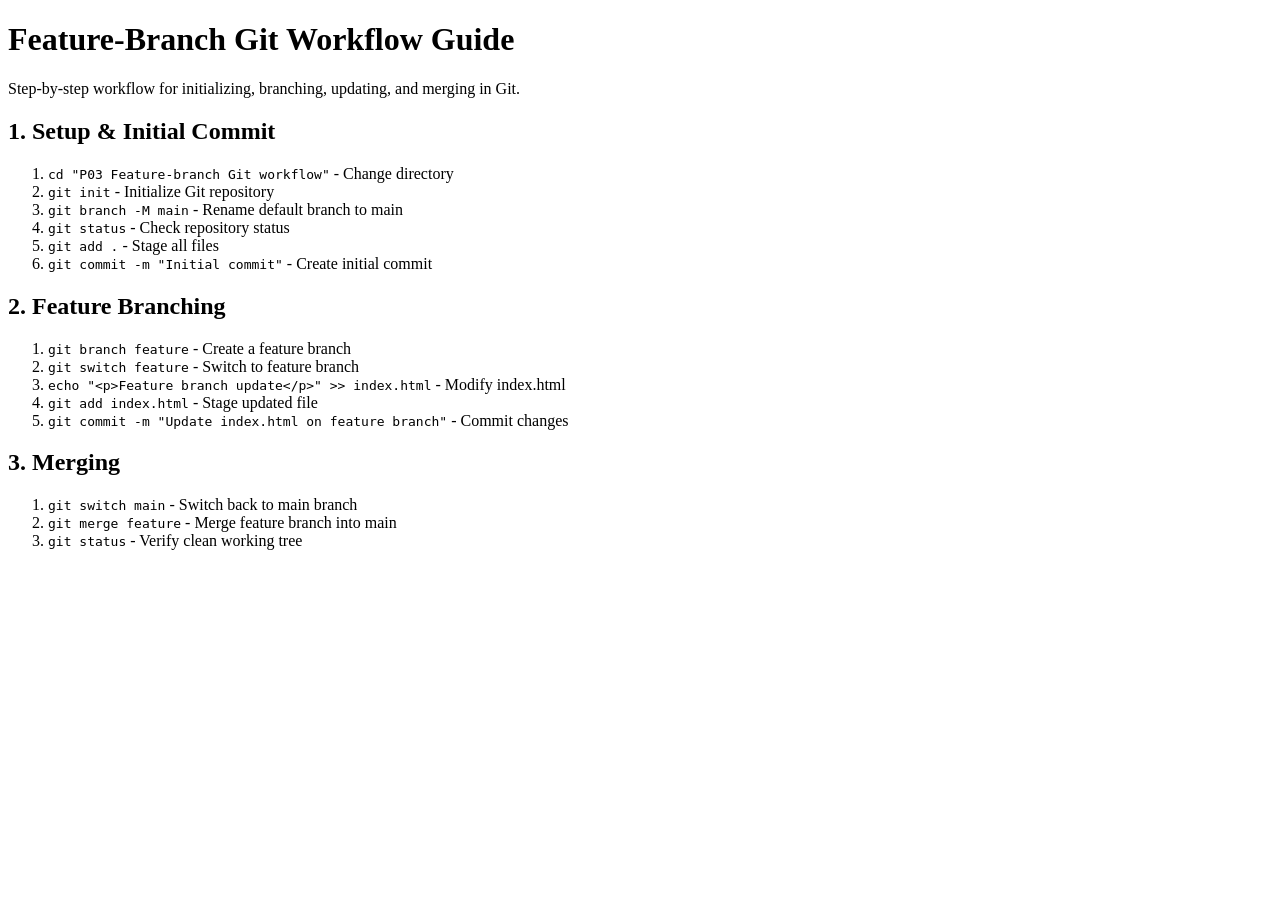
==== P04 GitHub README and Version Tags/index.html @ c8970917 "Add files via upload" ====
<!DOCTYPE html>
<html>
<head>
    
    <title>Feature-Branch Git Workflow</title>
</head>
<body>

    <h1>Feature-Branch Git Workflow Guide</h1>
    <p>Step-by-step workflow for initializing, branching, updating, and merging in Git.</p>


    <h2>1. Setup & Initial Commit</h2>
    <ol>
        <li><code>cd "P03 Feature-branch Git workflow"</code> - Change directory</li>
        <li><code>git init</code> - Initialize Git repository</li>
        <li><code>git branch -M main</code> - Rename default branch to main</li>
        <li><code>git status</code> - Check repository status</li>
        <li><code>git add .</code> - Stage all files</li>
        <li><code>git commit -m "Initial commit"</code> - Create initial commit</li>
    </ol>
    <h2>2. Feature Branching</h2>
    <ol>
        <li><code>git branch feature</code> - Create a feature branch</li>
        <li><code>git switch feature</code> - Switch to feature branch</li>
        <li><code>echo "&lt;p&gt;Feature branch update&lt;/p&gt;" &gt;&gt; index.html</code> - Modify index.html</li>
        <li><code>git add index.html</code> - Stage updated file</li>
        <li><code>git commit -m "Update index.html on feature branch"</code> - Commit changes</li>
    </ol>

    <h2>3. Merging</h2>
    <ol>
        <li><code>git switch main</code> - Switch back to main branch</li>
        <li><code>git merge feature</code> - Merge feature branch into main</li>
        <li><code>git status</code> - Verify clean working tree</li>
    </ol>

</body>
</html>
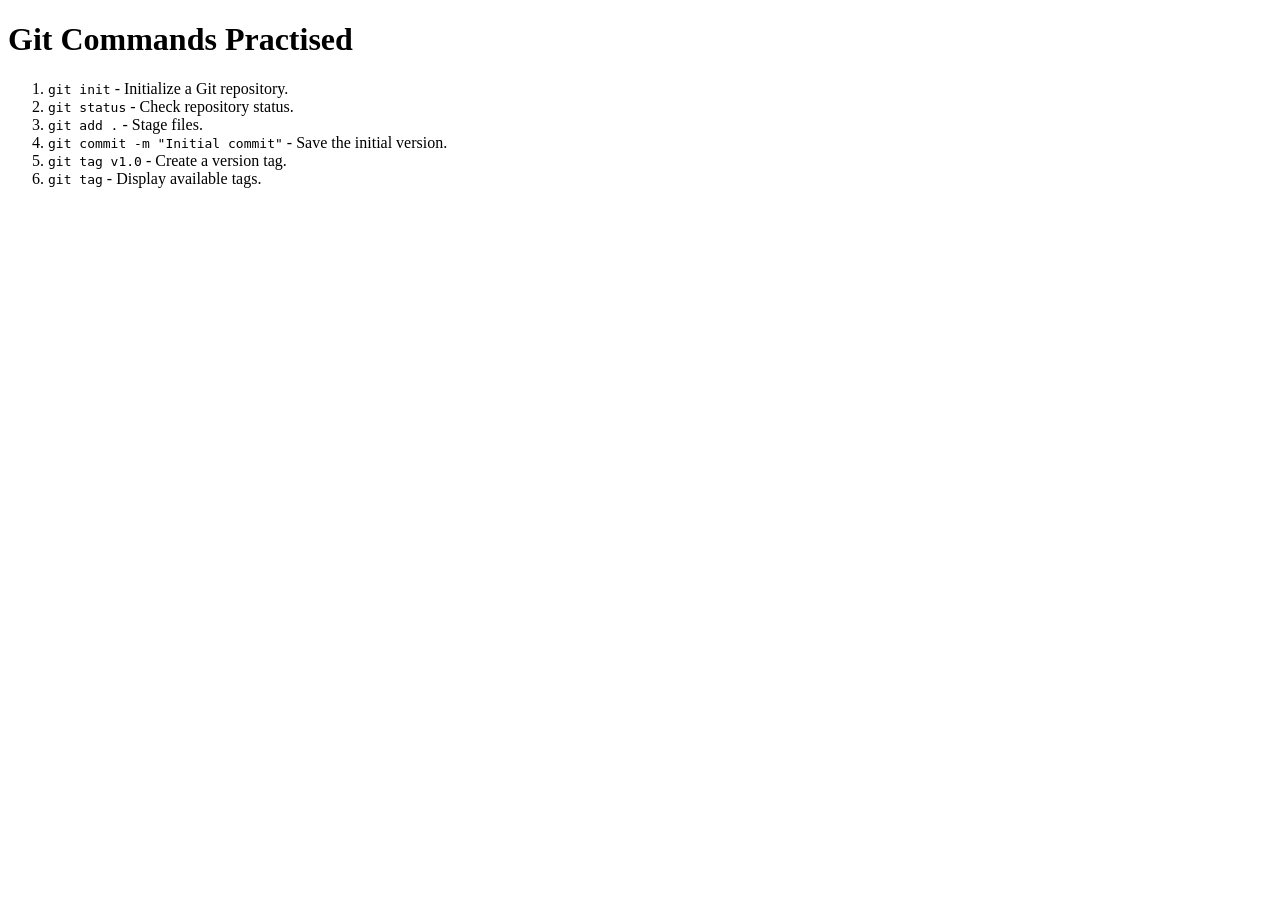
==== commit 98267094: "index.html" ====
--- a/P04 GitHub README and Version Tags/index.html
+++ b/P04 GitHub README and Version Tags/index.html
@@ -1,39 +1,33 @@
 <!DOCTYPE html>
 <html>
 <head>
-    
-    <title>Feature-Branch Git Workflow</title>
+   
+    <title>P4 - Git Commands Practised</title>
 </head>
 <body>
 
-    <h1>Feature-Branch Git Workflow Guide</h1>
-    <p>Step-by-step workflow for initializing, branching, updating, and merging in Git.</p>
+    <h1>Git Commands Practised</h1>
 
-
-    <h2>1. Setup & Initial Commit</h2>
     <ol>
-        <li><code>cd "P03 Feature-branch Git workflow"</code> - Change directory</li>
-        <li><code>git init</code> - Initialize Git repository</li>
-        <li><code>git branch -M main</code> - Rename default branch to main</li>
-        <li><code>git status</code> - Check repository status</li>
-        <li><code>git add .</code> - Stage all files</li>
-        <li><code>git commit -m "Initial commit"</code> - Create initial commit</li>
-    </ol>
-    <h2>2. Feature Branching</h2>
-    <ol>
-        <li><code>git branch feature</code> - Create a feature branch</li>
-        <li><code>git switch feature</code> - Switch to feature branch</li>
-        <li><code>echo "&lt;p&gt;Feature branch update&lt;/p&gt;" &gt;&gt; index.html</code> - Modify index.html</li>
-        <li><code>git add index.html</code> - Stage updated file</li>
-        <li><code>git commit -m "Update index.html on feature branch"</code> - Commit changes</li>
-    </ol>
-
-    <h2>3. Merging</h2>
-    <ol>
-        <li><code>git switch main</code> - Switch back to main branch</li>
-        <li><code>git merge feature</code> - Merge feature branch into main</li>
-        <li><code>git status</code> - Verify clean working tree</li>
+        <li>
+            <code>git init</code> - Initialize a Git repository.
+        </li>
+        <li>
+            <code>git status</code> - Check repository status.
+        </li>
+        <li>
+            <code>git add .</code> - Stage files.
+        </li>
+        <li>
+            <code>git commit -m "Initial commit"</code> - Save the initial version.
+        </li>
+        <li>
+            <code>git tag v1.0</code> - Create a version tag.
+        </li>
+        <li>
+            <code>git tag</code> - Display available tags.
+        </li>
     </ol>
 
 </body>
-</html>+</html>
